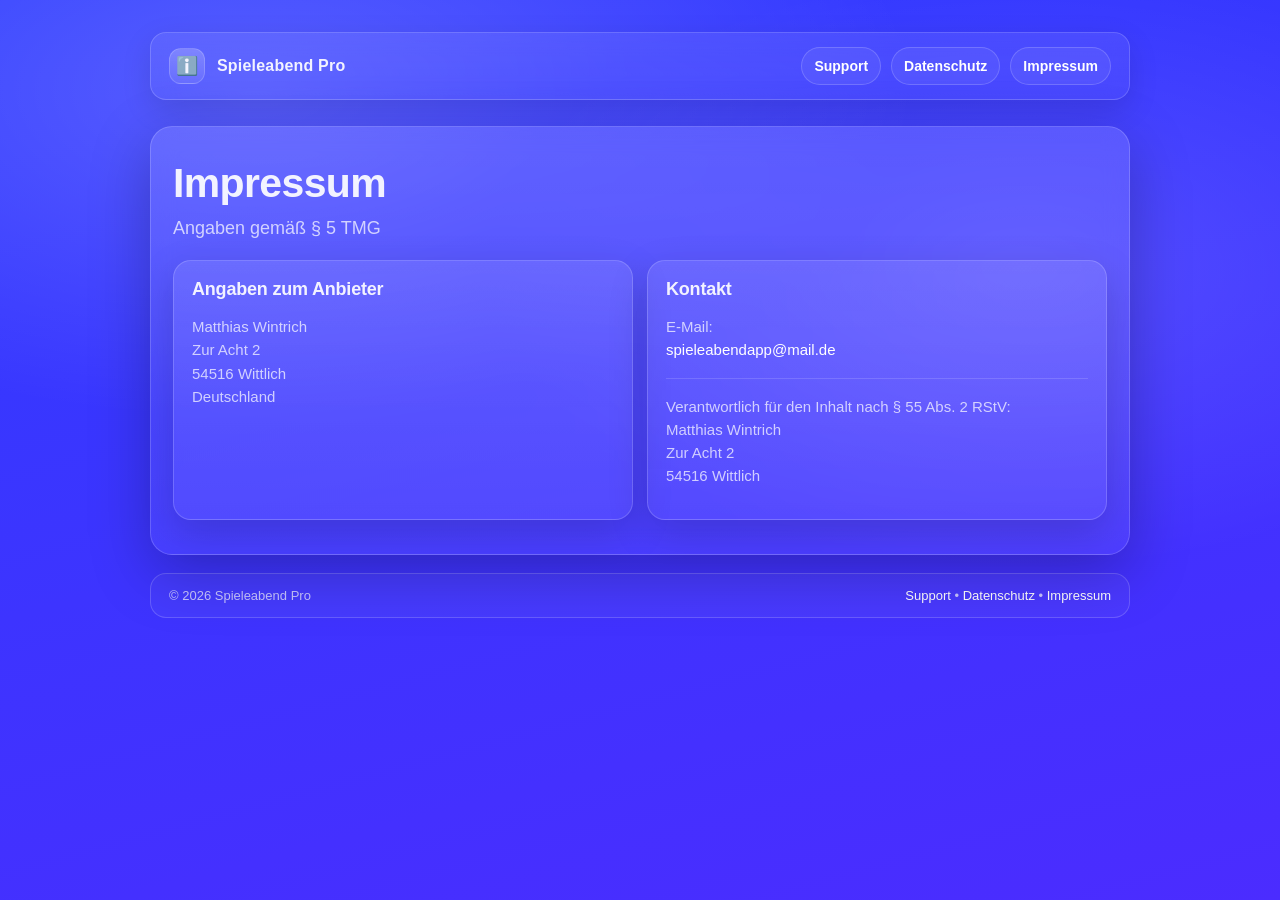
==== impressum.html @ 28480c4b "Create impressum.html" ====
<!doctype html>
<html lang="de">
<head>
<meta charset="utf-8" />
<meta name="viewport" content="width=device-width, initial-scale=1" />
<title>Spieleabend Pro – Impressum</title>
<link rel="stylesheet" href="style.css" />
</head>

<body>

<div class="container">

<header class="nav">
<div class="brand">
<div class="logo"><span>ℹ️</span></div>
<div>Spieleabend Pro</div>
</div>

<nav class="navlinks">
<a class="pill" href="index.html">Support</a>
<a class="pill" href="privacy.html">Datenschutz</a>
<a class="pill" href="impressum.html">Impressum</a>
</nav>
</header>

<section class="hero">

<h1>Impressum</h1>

<p class="subtitle">
Angaben gemäß § 5 TMG
</p>

<div class="grid">

<div class="card">

<h2>Angaben zum Anbieter</h2>

<p>
Matthias Wintrich<br>
Zur Acht 2<br>
54516 Wittlich<br>
Deutschland
</p>

</div>

<div class="card">

<h2>Kontakt</h2>

<p>
E-Mail:<br>
<a href="mailto:spieleabendapp@mail.de">spieleabendapp@mail.de</a>
</p>

<hr>

<p class="small">
Verantwortlich für den Inhalt nach § 55 Abs. 2 RStV:<br>
Matthias Wintrich<br>
Zur Acht 2<br>
54516 Wittlich
</p>

</div>

</div>

</section>

<footer class="footer">
<div>© <span id="y"></span> Spieleabend Pro</div>
<div>
<a href="index.html">Support</a> •
<a href="privacy.html">Datenschutz</a> •
<a href="impressum.html">Impressum</a>
</div>
</footer>

</div>

<script>
document.getElementById("y").textContent = new Date().getFullYear();
</script>

</body>
</html>
---- style.css ----
:root{
  --bg1:#2f3cff;
  --bg2:#4b2cff;
  --card: rgba(255,255,255,.10);
  --card2: rgba(255,255,255,.16);
  --text: rgba(255,255,255,.92);
  --muted: rgba(255,255,255,.72);
  --border: rgba(255,255,255,.18);
  --shadow: 0 18px 60px rgba(0,0,0,.25);
}

*{box-sizing:border-box}
html,body{height:100%}
body{
  margin:0;
  font-family: -apple-system, BlinkMacSystemFont, "SF Pro Display", "SF Pro Text",
               "Segoe UI", Roboto, Helvetica, Arial, sans-serif;
  color:var(--text);
  background:
    radial-gradient(1200px 600px at 20% 10%, rgba(255,255,255,.18), transparent 55%),
    radial-gradient(900px 500px at 80% 30%, rgba(255,255,255,.12), transparent 60%),
    linear-gradient(165deg, var(--bg1), var(--bg2));
}

a{color:#fff; text-decoration:none}
a:hover{text-decoration:underline}

.container{
  width:min(980px, 92vw);
  margin:0 auto;
  padding:32px 0 48px;
}

.nav{
  display:flex;
  align-items:center;
  justify-content:space-between;
  gap:16px;
  padding:14px 18px;
  border:1px solid var(--border);
  border-radius:16px;
  background:linear-gradient(180deg, rgba(255,255,255,.08), rgba(255,255,255,.04));
  box-shadow: 0 10px 30px rgba(0,0,0,.12);
  backdrop-filter: blur(10px);
}

.brand{
  display:flex;
  align-items:center;
  gap:12px;
  font-weight:700;
  letter-spacing:.2px;
}

.logo{
  width:36px; height:36px;
  border-radius:12px;
  background:linear-gradient(180deg, rgba(255,255,255,.22), rgba(255,255,255,.08));
  border:1px solid var(--border);
  display:grid;
  place-items:center;
}

.logo span{
  font-size:18px;
}

.navlinks{
  display:flex;
  gap:10px;
  flex-wrap:wrap;
  justify-content:flex-end;
}
.pill{
  padding:10px 12px;
  border-radius:999px;
  border:1px solid var(--border);
  background:rgba(255,255,255,.06);
  font-weight:600;
  font-size:14px;
}
.pill:hover{background:rgba(255,255,255,.10)}

.hero{
  margin-top:26px;
  padding:34px 22px;
  border-radius:22px;
  border:1px solid var(--border);
  background:linear-gradient(180deg, rgba(255,255,255,.12), rgba(255,255,255,.06));
  box-shadow: var(--shadow);
  backdrop-filter: blur(12px);
}

h1{
  margin:0 0 10px;
  font-size: clamp(28px, 3.2vw, 44px);
  line-height:1.08;
  letter-spacing:-.6px;
}
.subtitle{
  margin:0;
  color:var(--muted);
  font-size: clamp(15px, 1.6vw, 18px);
  line-height:1.5;
}

.grid{
  margin-top:18px;
  display:grid;
  grid-template-columns: repeat(12, 1fr);
  gap:14px;
}

.card{
  grid-column: span 6;
  padding:18px 18px 16px;
  border-radius:18px;
  border:1px solid var(--border);
  background: linear-gradient(180deg, rgba(255,255,255,.10), rgba(255,255,255,.05));
  box-shadow: 0 14px 40px rgba(0,0,0,.16);
}

.card h2{
  margin:0 0 10px;
  font-size:18px;
  letter-spacing:-.2px;
}
.card p, .card li{
  color:var(--muted);
  line-height:1.55;
  font-size:15px;
}
.card ul{margin:10px 0 0; padding-left:18px}

.kv{
  display:grid;
  gap:10px;
  margin-top:10px;
}
.row{
  display:flex;
  justify-content:space-between;
  gap:10px;
  padding:10px 12px;
  border-radius:14px;
  border:1px solid rgba(255,255,255,.14);
  background:rgba(255,255,255,.05);
}
.key{color:rgba(255,255,255,.75); font-weight:600}
.val{color:#fff; font-weight:700}

.footer{
  margin-top:18px;
  padding:14px 18px;
  border-radius:16px;
  border:1px solid var(--border);
  background:rgba(255,255,255,.04);
  color:rgba(255,255,255,.7);
  font-size:13px;
  display:flex;
  justify-content:space-between;
  gap:10px;
  flex-wrap:wrap;
}

.small{
  font-size:13px;
  color:rgba(255,255,255,.70);
}

.badge{
  display:inline-flex;
  align-items:center;
  gap:8px;
  padding:10px 12px;
  border-radius:999px;
  border:1px solid var(--border);
  background:rgba(255,255,255,.07);
  font-weight:700;
  font-size:14px;
  margin-top:14px;
}

hr{
  border:none;
  height:1px;
  background:rgba(255,255,255,.14);
  margin:16px 0;
}

@media (max-width: 820px){
  .card{grid-column: span 12;}
}
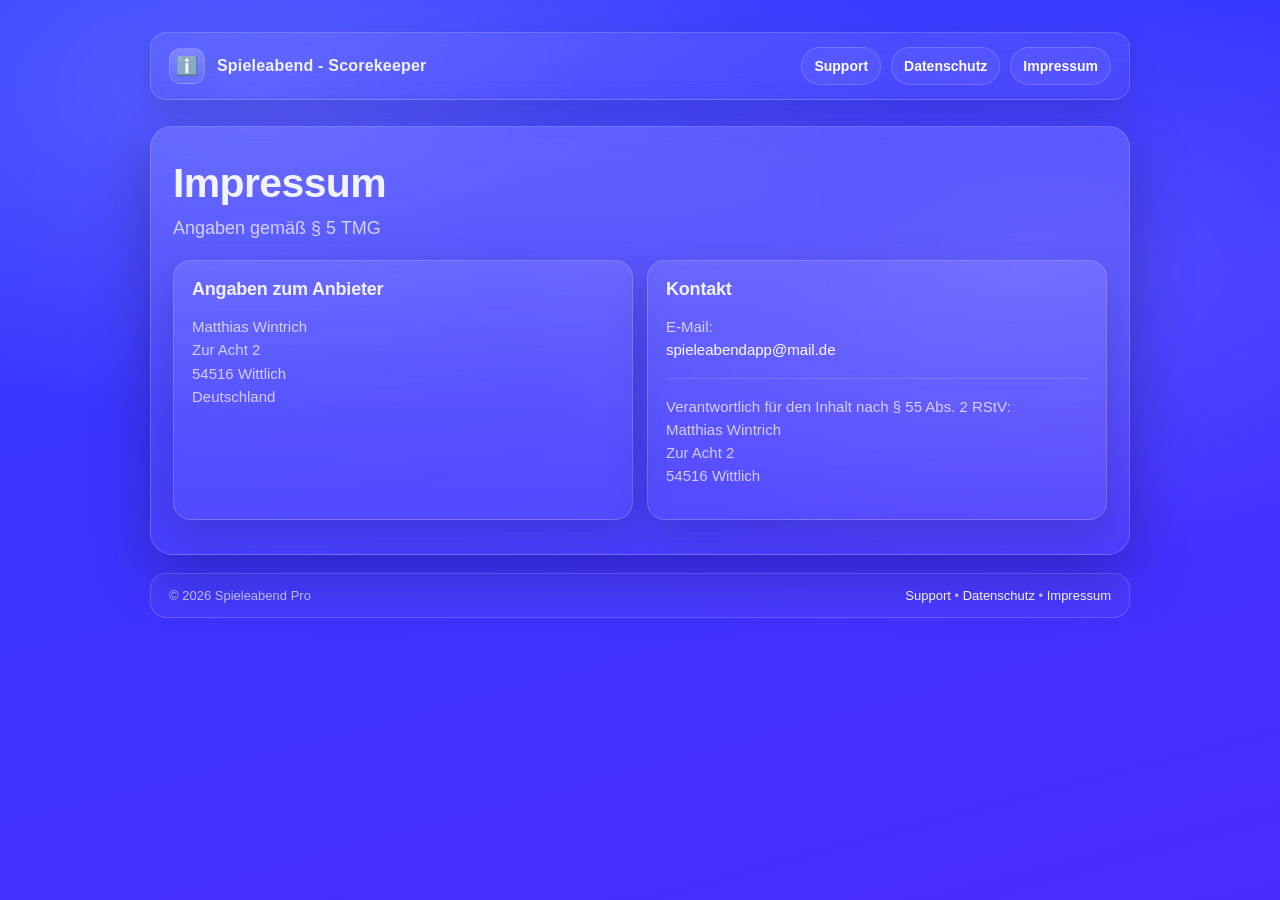
==== commit 0c87ad27: "Update impressum.html" ====
--- a/impressum.html
+++ b/impressum.html
@@ -3,7 +3,7 @@
 <head>
 <meta charset="utf-8" />
 <meta name="viewport" content="width=device-width, initial-scale=1" />
-<title>Spieleabend Pro – Impressum</title>
+<title>Spieleabend - Scorekeeper – Impressum</title>
 <link rel="stylesheet" href="style.css" />
 </head>
 
@@ -14,7 +14,7 @@
 <header class="nav">
 <div class="brand">
 <div class="logo"><span>ℹ️</span></div>
-<div>Spieleabend Pro</div>
+<div>Spieleabend - Scorekeeper</div>
 </div>
 
 <nav class="navlinks">
